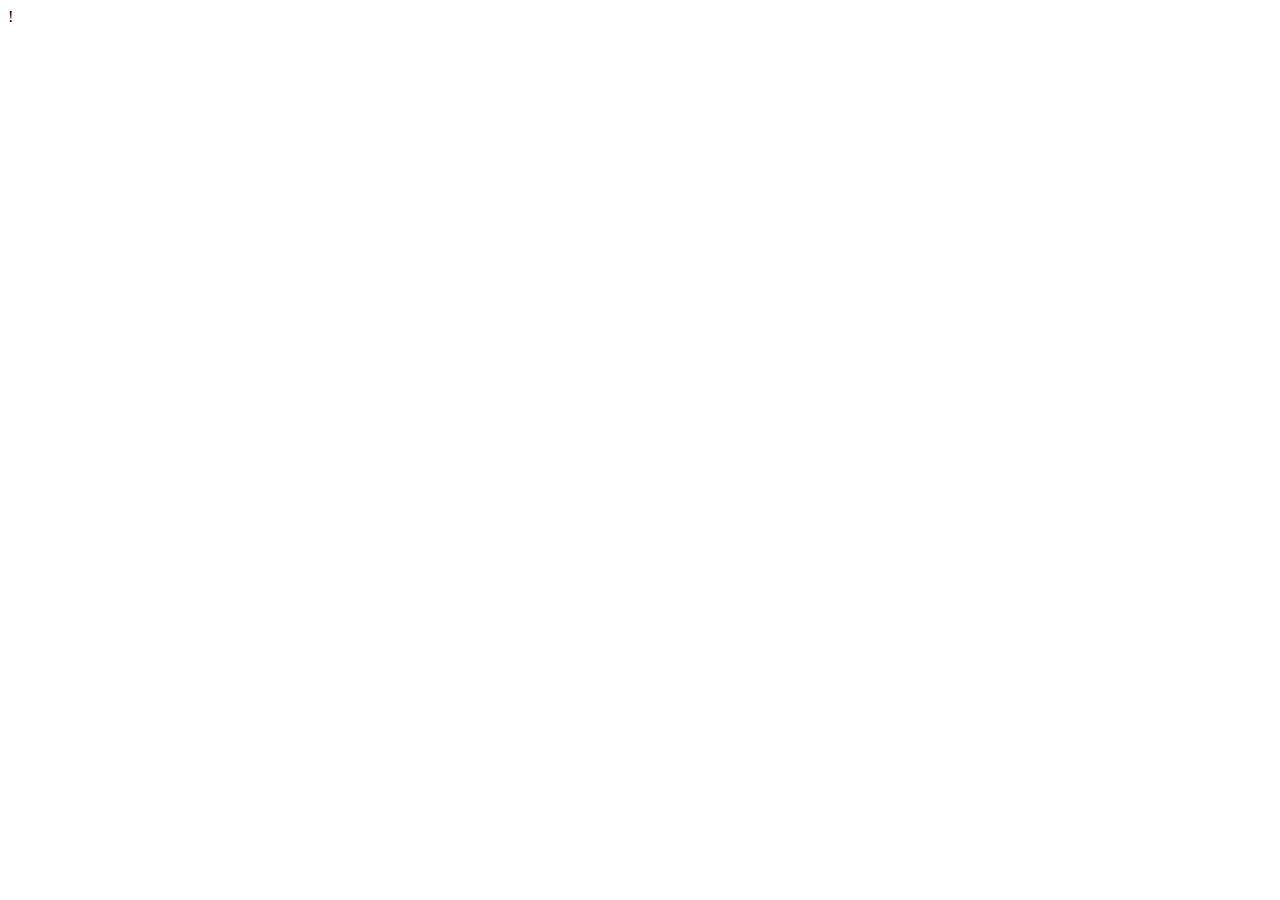
==== index.html @ 5c5840d9 "Set-Up" ====
<!DOCTYPE html>
<html lang="en">
<head>
    <meta charset="UTF-8">
    <meta name="viewport" content="width=device-width, initial-scale=1.0">
    <title>Assignment 02</title>
    <link rel="stylesheet" href="stylesheet.css">
</head>
<body>
    
</body>
</html>

!
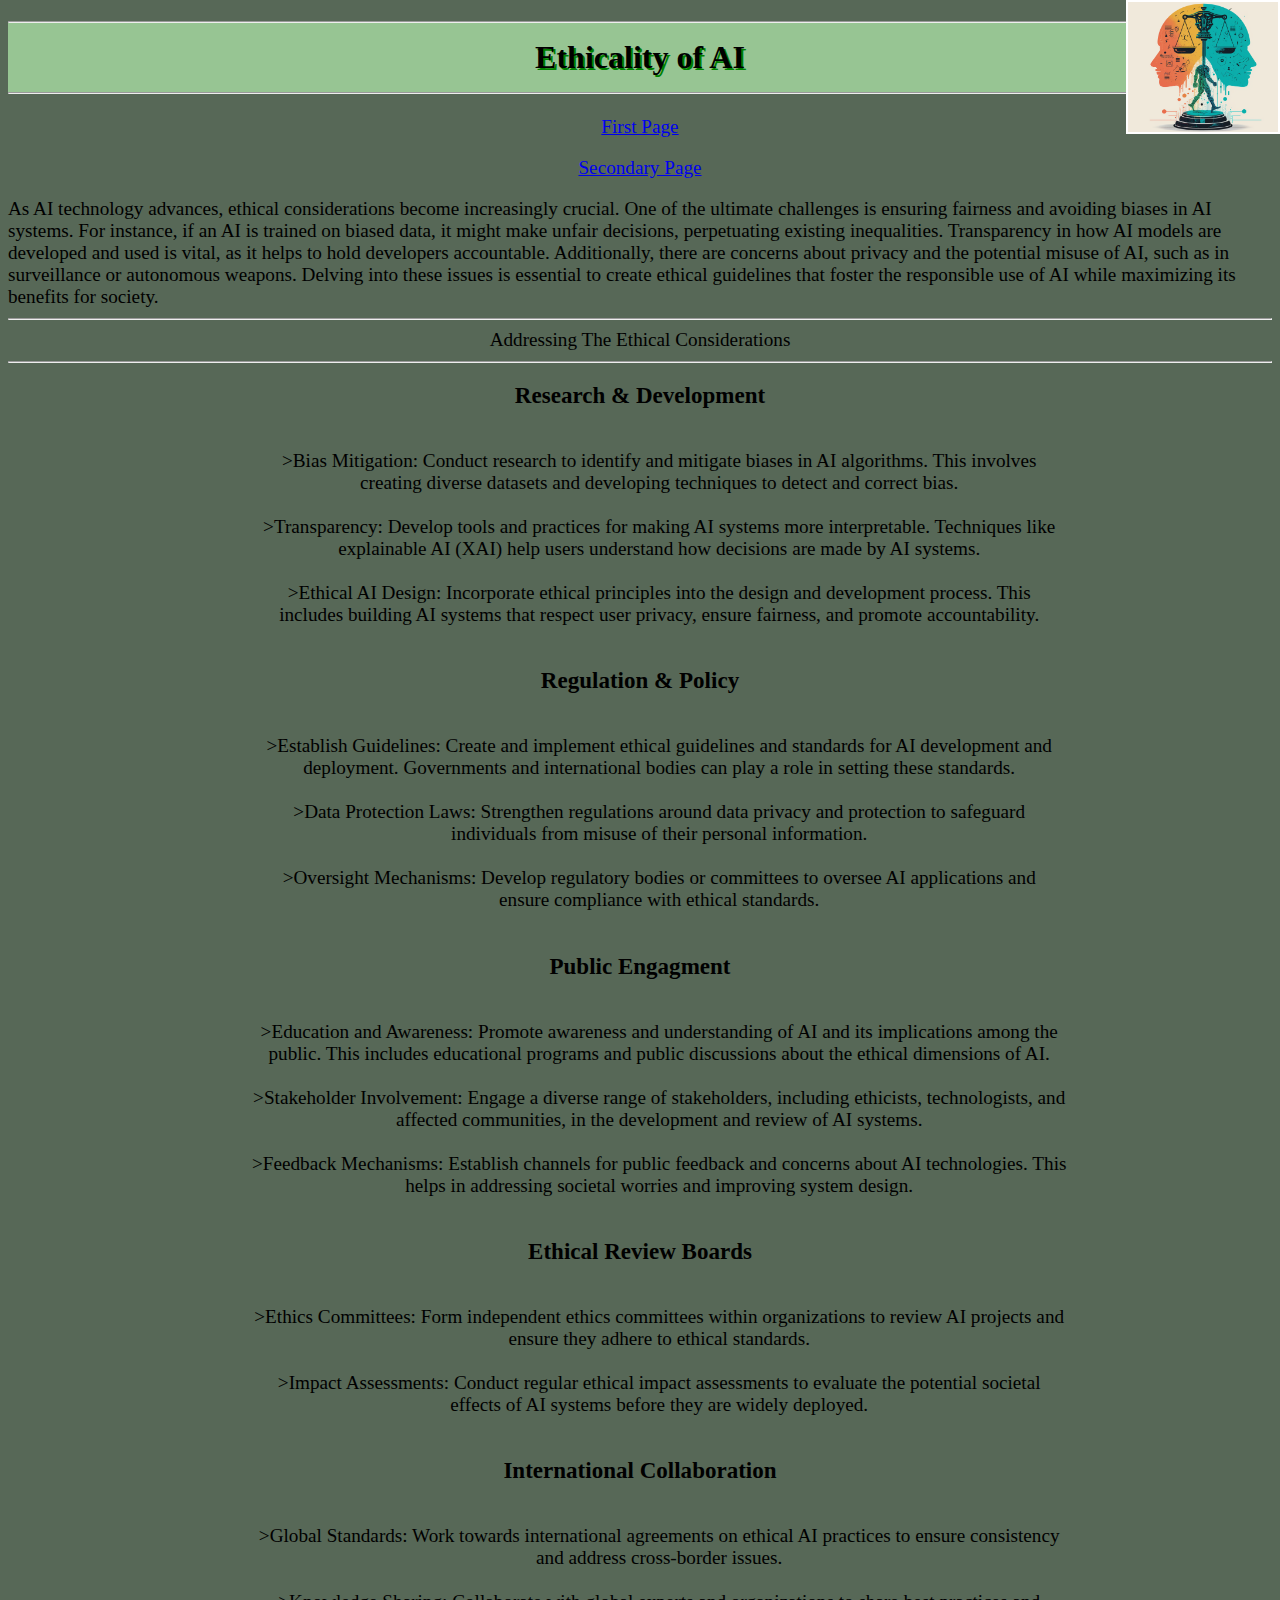
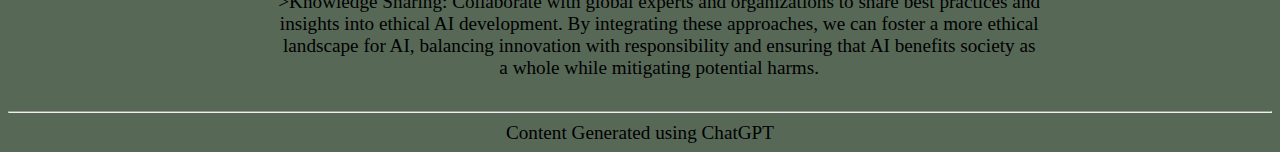
==== commit 438afe71: "Base-Stuff" ====
--- a/index.html
+++ b/index.html
@@ -1,14 +1,99 @@
 <!DOCTYPE html>
 <html lang="en">
+
 <head>
     <meta charset="UTF-8">
     <meta name="viewport" content="width=device-width, initial-scale=1.0">
     <title>Assignment 02</title>
     <link rel="stylesheet" href="stylesheet.css">
 </head>
+
 <body>
-    
+    <section id="header">
+        <h1>
+            <hr>
+            Ethicality of AI
+            <img id="headerimg"
+                src="img/AI-Ethics-in-Focus-Balancing-Innovation-Security-and-Responsibility-SwissCognitive-AI-Radar.png"
+                alt="">
+            <hr>
+        </h1>
+    </section>
+    <nav>
+        <p><a href="index.html">First Page</a></p>
+        <p><a href="index copy.html">Secondary Page</a></p>
+    </nav>
+    <section id="Intro">
+        As AI technology advances, ethical considerations become increasingly crucial. One of the ultimate
+        challenges is
+        ensuring fairness and avoiding biases in AI systems. For instance, if an AI is trained on biased data, it
+        might
+        make unfair decisions, perpetuating existing inequalities. Transparency in how AI models are developed and
+        used
+        is vital, as it helps to hold developers accountable. Additionally, there are concerns about privacy and the
+        potential misuse of AI, such as in surveillance or autonomous weapons. Delving into these issues is
+        essential to
+        create ethical guidelines that foster the responsible use of AI while maximizing its benefits for society.
+    </section>
+    <hr>
+    Addressing The Ethical Considerations
+    <hr>
+    </section>
+    <h2>Research & Development</h2>
+    <section id="Research & Development" class="body">
+        >Bias Mitigation: Conduct research to identify and mitigate biases in AI algorithms. This involves
+        creating diverse datasets and developing techniques to detect and correct bias.
+
+        >Transparency: Develop tools and practices for making AI systems more interpretable. Techniques like
+        explainable AI (XAI) help users understand how decisions are made by AI systems.
+
+        >Ethical AI Design: Incorporate ethical principles into the design and development process. This
+        includes building AI systems that respect user privacy, ensure fairness, and promote accountability.
+    </section>
+    <h2>Regulation & Policy</h2>
+    <section id="Regulation & Policy" class="body">
+        >Establish Guidelines: Create and implement ethical guidelines and standards for AI development and
+        deployment. Governments and international bodies can play a role in setting these standards.
+
+        >Data Protection Laws: Strengthen regulations around data privacy and protection to safeguard
+        individuals from misuse of their personal information.
+
+        >Oversight Mechanisms: Develop regulatory bodies or committees to oversee AI applications and
+        ensure compliance with ethical standards.
+    </section>
+    <h2>Public Engagment</h2>
+    <section id="Public Engagement" class="body">
+        >Education and Awareness: Promote awareness and understanding of AI and its implications among the
+        public. This includes educational programs and public discussions about the ethical dimensions of AI.
+
+        >Stakeholder Involvement: Engage a diverse range of stakeholders, including ethicists, technologists, and
+        affected communities, in the development and review of AI systems.
+
+        >Feedback Mechanisms: Establish channels for public feedback and concerns about AI technologies. This
+        helps in addressing societal worries and improving system design.
+    </section>
+    <h2>Ethical Review Boards</h2>
+    <section id="Ethical Review Boards" class="body">
+        >Ethics Committees: Form independent ethics committees within organizations to review AI projects and
+        ensure they adhere to ethical standards.
+
+        >Impact Assessments: Conduct regular ethical impact assessments to evaluate the potential societal
+        effects of AI systems before they are widely deployed.
+    </section>
+    <h2>International Collaboration</h2>
+    <section id="International Collaboration" class="body">
+        >Global Standards: Work towards international agreements on ethical AI practices to ensure consistency
+        and address cross-border issues.
+
+        >Knowledge Sharing: Collaborate with global experts and organizations to share best practices and
+        insights into ethical AI development. By integrating these approaches, we can foster a more ethical
+        landscape for AI, balancing innovation with responsibility and ensuring that AI benefits society as
+        a whole while mitigating potential harms.
+    </section>
+    <footer>
+        <hr>
+        Content Generated using ChatGPT
+    </footer>
 </body>
-</html>
 
-!+</html>--- a/stylesheet.css
+++ b/stylesheet.css
@@ -0,0 +1,34 @@
+* {
+    text-align: center;
+}
+body {
+    background-color: rgb(87, 104, 87);
+    font-size: larger;
+}
+h1 {
+    text-shadow: 2px 2px green;
+    font-size: xx-large;
+    background-color: rgb(151, 197, 147);
+}
+h2 {
+    font-size: larger;
+}
+
+.body {
+    white-space: pre-wrap;
+}
+
+#headerimg {
+    width: 150px;
+    position: fixed;
+    right: 0px;
+    top: 0px;
+    border: 2px solid white;
+}
+
+#Intro {
+    text-align: left;
+    white-space: 20px;
+    position: static;
+    left: 20px;
+}
